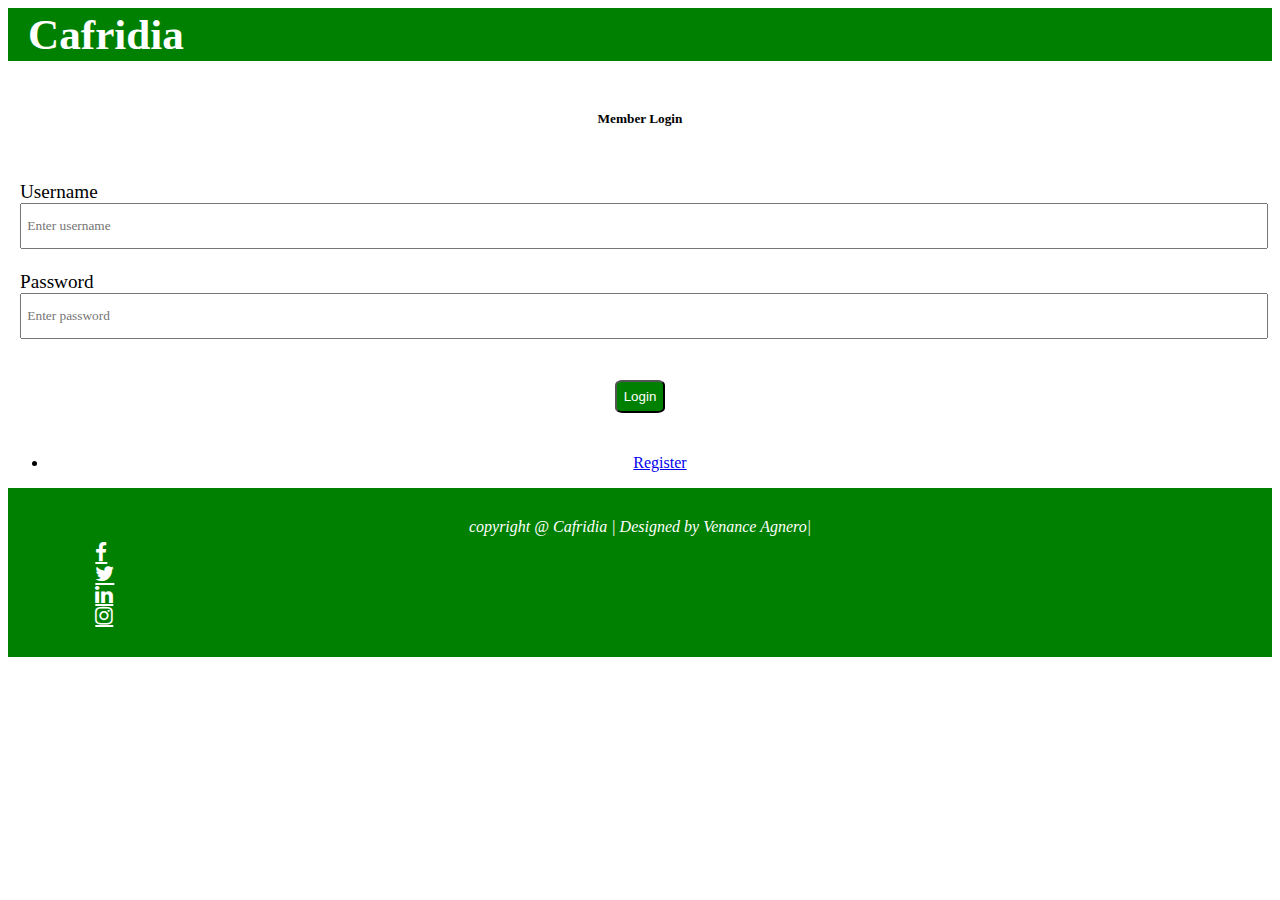
==== index.html @ 02c2229d "added new file" ====
<!DOCTYPE html>
<html lang="en">

<head>
    <meta charset="utf-8">
    <meta http-equiv="X-UA-Compatible" content="IE=edge">
    <meta name="viewport" content="width= device-width initial-scale =1.0">
    <link rel="stylesheet" href="/css/materialize.min.css">
    <!--Import Google Icon Font-->
    <link href="https://fonts.googleapis.com/icon?family=Material+Icons" rel="stylesheet">
    <link rel="stylesheet" href="https://cdnjs.cloudflare.com/ajax/libs/font-awesome/4.7.0/css/font-awesome.min.css">
    <link rel="stylesheet" href="/css/app.css">
    <script type="text/javascript" src=" /js/materialize.min.js"></script>
    <title>Cafrida</title>
</head>

<body>
    <header>
        <h2> Cafridia</h2>
    </header>

    <div class="main-body row">
        <div class="body-item col l8 m6 s12">
            <img src="/image/img/Cimg3.png" alt="" class="sideImg" />
        </div>

        <div class="body-item col l4 m6 s12 ">
            <form>
                <h5 class="form-title "> Member Login</h5>

                <div class="divider "></div>

                <div class="input-form ">

                    <div class="input-field ">
                        <div>
                            <label for="Lname "> Username</label>
                        </div>

                        <input type="text" placeholder=" Enter username" id="Username " class="validate " required />
                    </div>
                    <div class="input-field ">
                        <div class="input-label">
                            <label for="Passname "> Password</label>
                        </div>
                        <input type="text" placeholder=" Enter password " id="Password" class="validate " required />

                    </div>

                    <div class="submit-Btn ">
                        <button> Login</button>
                    </div>
                </div>


            </form>
            <div class="acount ">
                <ul>
                    <li>
                        <a href="/pages/register.html"> Register</a>
                    </li>
                </ul>
            </div>

        </div>

    </div>

    <script src="/js/ui.js"></script>
    <script src="/js/app.js"></script>



    <footer>
        <div class="footer-items row ">
            <div class="footer-text col l8 m6 s12">
                <em> copyright @ Cafridia | Designed by Venance Agnero| </em>
            </div>
            <div class="socialmedia-items col l4 m6 s12 row">
                <div class=" socialmedialink col">
                    <a href=" " class="fa fa-facebook"> </a>
                </div>
                <div class=" socialmedialink col">
                    <a href=" " class="fa fa-twitter"> </a>
                </div>
                <div class=" socialmedialink col">
                    <a href=" " class="fa fa-linkedin"> </a>
                </div>

                <div class="socialmedialink col">
                    <a href=" " class="fa fa-instagram"> </a>
                </div>
            </div>
        </div>
    </footer>

</body>

</html>
---- css/app.css ----
/* header style*/

header {
    background-color: green;
    color: white;
    margin: 0px;
}

h2 {
    font-family: 'Times New Roman', Times, serif;
    padding-left: 20px;
    font-size: 2.7em;
    padding-top: 2px;
    padding-bottom: 2px;
    margin: 0px;
}


/* layout styles */

nav {
    height: 50px;
    background-color: black;
    padding-top: 0;
}

nav a {
    color: var(--title);
    color: white;
    font-family: Cambria, Cochin, Georgia, Times, 'Times New Roman', serif;
}

nav .navbar-trigger {
    margin: 0;
}


/* main body style*/

.main-body {
    margin: 0px;
    padding: 0px;
}

.listcontainer {
    margin-top: 20px;
}

.sideImg {
    width: 100%;
    margin: 0px;
    padding: 0px;
}

.body-item {
    margin: 0px;
    padding: 0px;
}


/*Annoucement and message page style */

.announcement-item {
    width: 80%;
    margin: auto;
    margin-top: 40px;
    font-family: Cambria, Cochin, Georgia, Times, 'Times New Roman', serif;
}

.title {
    text-align: center;
    margin-bottom: 20px;
    font-family: Cambria, Cochin, Georgia, Times, 'Times New Roman', serif;
}

.announcetitle h6 {
    font-weight: bold;
    font-size: 1.3em;
}

.announcedate {
    text-align: right;
}

.createAnnounce {
    text-align: right;
    margin-right: 20px;
}

.announce-detail,
.message-detail {
    font-size: 1.2em;
}

.message-item {
    margin-top: 20px;
}

.message-item .message {
    border-radius: 15%;
    width: 60%;
    margin: auto;
}

.messagedate {
    text-align: right;
    padding-right: 50px;
}

.mesSenderPhoto {
    width: 60px;
}


/* member profile*/

.mphoto {
    width: 100px;
}

.M-Fname {
    font-weight: bold;
}

.editmessage {
    text-align: right;
}

.member-portal {
    height: 450px;
}


/* form-styles */

form {
    padding-top: 10px;
}

.input-form {
    margin-top: 10px;
    border: 1px solid white;
    padding: 10px;
}

.input-field {
    border: 1px solid white;
}

.input-field input {
    width: 100%;
    box-shadow: none !important;
    -webkit-box-shadow: none !important;
    font-family: 'Times New Roman', Times, serif;
    height: 40px;
}

.form-title {
    text-align: center;
    font-family: 'Times New Roman', Times, serif;
}

.input-field {
    margin-top: 20px;
}

textarea {
    height: 200px;
}

label {
    font-size: 1.2em;
    font-family: 'Times New Roman', Times, serif;
}

.submit-Btn {
    margin-top: 40px;
    text-align: center;
}

button {
    padding: 7px;
    background-color: green;
    color: white;
    border-radius: 15%;
}

.acount {
    text-align: center;
    margin-top: 30px;
}


/*footer style*/

footer {
    background-color: green;
    color: white;
    padding-top: 10px;
    padding-bottom: 10px;
}

.footer-items {
    margin-bottom: 0px;
    padding: 20px;
}

.footer-text {
    text-align: center;
}

.socialmedia-items {
    margin-top: 7px;
}

.socialmedialink {
    margin-left: 5.5%;
    margin-right: 5.5%;
}

.socialmedialink .fa {
    color: white;
    font-size: 1.3em;
}
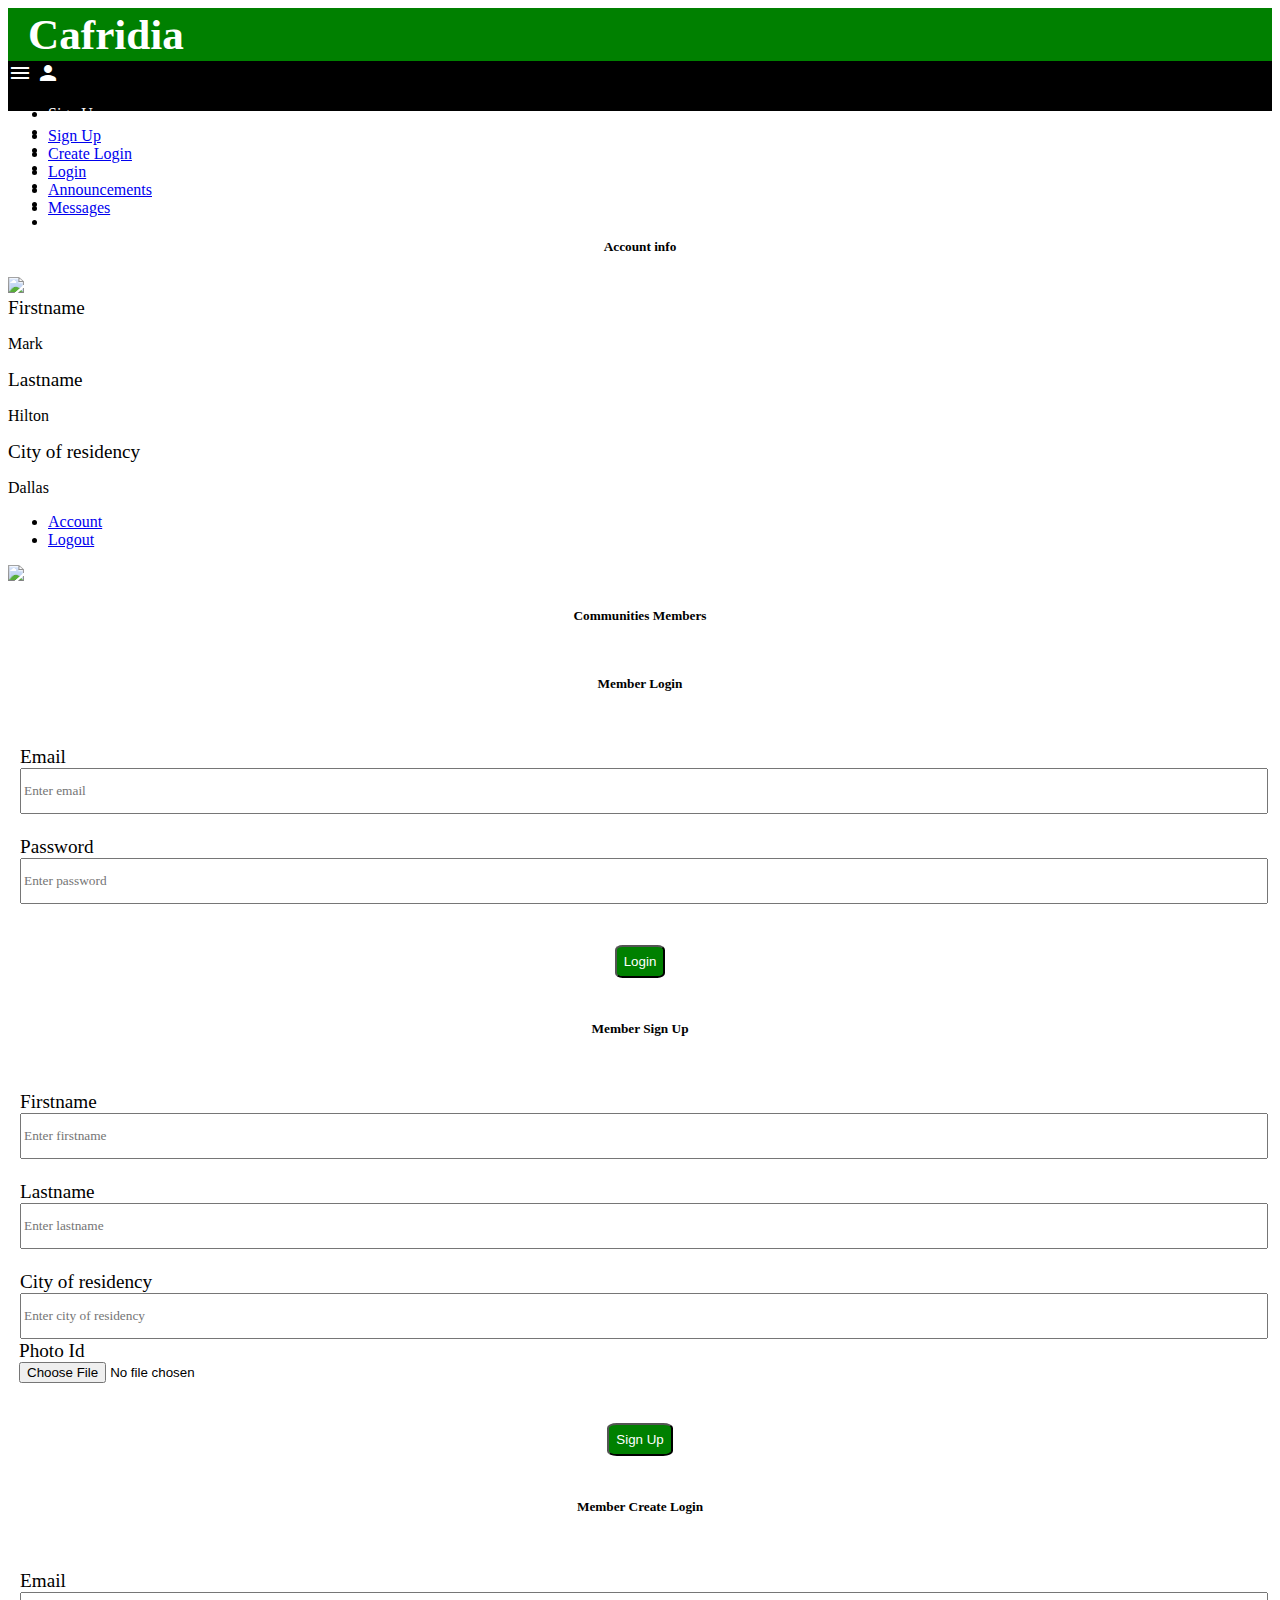
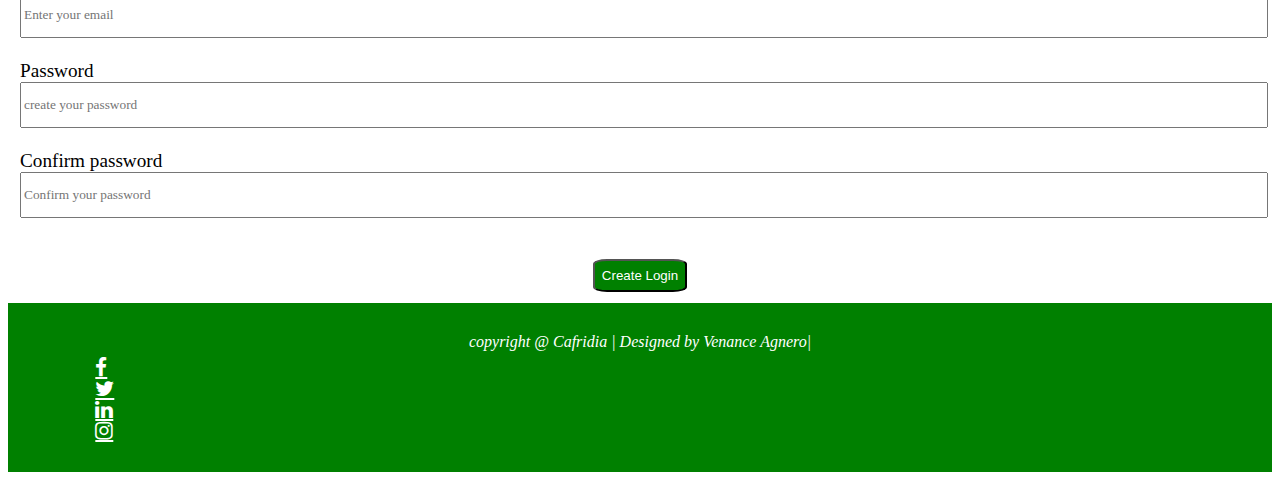
==== commit ee9fb73c: "Update index.html" ====
--- a/index.html
+++ b/index.html
@@ -15,80 +15,248 @@
 </head>
 
 <body>
+
     <header>
         <h2> Cafridia</h2>
     </header>
 
-    <div class="main-body row">
-        <div class="body-item col l8 m6 s12">
-            <img src="/image/img/Cimg3.png" alt="" class="sideImg" />
-        </div>
-
-        <div class="body-item col l4 m6 s12 ">
-            <form>
-                <h5 class="form-title "> Member Login</h5>
-
-                <div class="divider "></div>
-
-                <div class="input-form ">
-
-                    <div class="input-field ">
-                        <div>
-                            <label for="Lname "> Username</label>
-                        </div>
-
-                        <input type="text" placeholder=" Enter username" id="Username " class="validate " required />
-                    </div>
-                    <div class="input-field ">
-                        <div class="input-label">
-                            <label for="Passname "> Password</label>
-                        </div>
-                        <input type="text" placeholder=" Enter password " id="Password" class="validate " required />
-
-                    </div>
-
-                    <div class="submit-Btn ">
-                        <button> Login</button>
-                    </div>
-                </div>
-
-
+
+    <nav class=" nav-wrapper ">
+        <!--small screen navigation icon-->
+        <div class="container ">
+            <a class="right sidenav-trigger" data-target="side-menu"> <i class="material-icons"> menu</i></a>
+            <a class="left sidenav-trigger logged-in" data-target="user-account"> <i class="material-icons">person</i></a>
+        </div>
+
+        <!--large screen navigation  bar links-->
+        <ul class=" navbar left hide-on-med-and-down ">
+            <li class="logged-out"><a href="#" class="waves-effet modal-trigger" data-target="modal-signup"> Sign Up</a></li>
+            <li class="logged-out"><a href="#" class="waves-effet modal-trigger" data-target="modal-createlogin"> Create Login</a></li>
+            <li class="logged-out"><a href="#" class="waves-effet modal-trigger" data-target="modal-login"> Login</a></li>
+            <li class="logged-in"><a href="/pages/announcements.html" class="waves-effet"> Announcements</a></li>
+            <li class="logged-in"><a href="/pages/messages.html" class="waves-effet"> Messages</a></li>
+            <li class="logged-in"><a href="#" class="waves-effet modal-trigger" data-target="modal-account"> Account</a></li>
+            <li class="logged-in"><a href="#" class="waves-effet" id="log-out"> Logout</a></li>
+        </ul>
+    </nav>
+
+
+    <!--small screen navigation links-->
+    <ul id="side-menu" class="sidenav side-menu">
+        <li class="logged-out"><a href="#" class="waves-effet modal-trigger " data-target="modal-signup"> Sign Up</a></li>
+        <li class="logged-out"><a href="#" class="waves-effet modal-trigger " data-target="modal-createlogin"> Create Login</a></li>
+        <li class="logged-out"><a href="#" class="waves-effet modal-trigger " data-target="modal-login"> Login</a></li>
+        <li class="logged-in"><a href="/pages/announcements.html" class="waves-effet"> Announcements</a></li>
+        <li class="logged-in"><a href="/pages/messages.html" class="waves-effet"> Messages</a></li>
+    </ul>
+
+    <!--user account info-->
+    <div id="modal-account" class="modal">
+        <div class="divider "></div>
+        <div id="account-info" class="user-info">
+            <h5 class="form-title"> Account info</h5>
+            <div class="divider"></div>
+            <div class="infoUser">
+                <div>
+                    <div class="mesSenderPhoto">
+                        <img src="/image/img/profilepic.png" class="responsive-img materialboxed" alt=" ">
+                    </div>
+                </div>
+                <div class="info-field">
+                    <div class="info">
+                        <label for="fname"> Firstname</label>
+                        <p> Mark </p>
+                    </div>
+
+                    <div class="info">
+                        <label for="fname"> Lastname</label>
+                        <p> Hilton </p>
+                    </div>
+
+                    <div class="info">
+                        <label for="fname"> City of residency</label>
+                        <p> Dallas </p>
+                    </div>
+
+                </div>
+            </div>
+
+        </div>
+    </div>
+
+    <ul id="user-account" class="sidenav user-account">
+        <li class="logged-in"><a href="#" class="waves-effet modal-trigger" data-target="modal-account"> Account</a></li>
+        <div class="divider"></div>
+        <li class="logged-in">
+            <a href="#" class="waves-effet" id="log-out"> Logout</a>
+        </li>
+    </ul>
+
+
+    <div class="main-body">
+        <!--logged  out home page-->
+        <div class="image-container logged-out">
+            <img src="/image/img/Cimg3.png" alt=" " class="main-image" />
+        </div>
+
+        <!--logged in home page-->
+        <div class="body-item logged-in" id="Member_Portal">
+            <h5 class="title">Communities Members</h5>
+            <div class="ProfileList-container row">
+
+            </div>
+        </div>
+    </div>
+
+
+
+
+    <!--login form-->
+    <div id="modal-login" class="modal">
+        <div class="UserLogin" id="user-login">
+            <form class="loginform" id="login-form">
+                <h5 class="form-title"> Member Login</h5>
+
+                <div class="divider"></div>
+
+                <div class="input-form">
+
+                    <div class="input-field">
+                        <div>
+                            <label for="email"> Email</label>
+                        </div>
+
+                        <input type="text" placeholder="Enter email" id="login-email" class="validate" required />
+                    </div>
+                    <div class="input-field">
+                        <div class="input-label">
+                            <label for="Passname"> Password</label>
+                        </div>
+                        <input type="text" placeholder="Enter password" id="login-password" class="validate" required />
+                    </div>
+                    <div class="submit-Btn">
+                        <button id="submit"> Login </button>
+                    </div>
+                </div>
             </form>
-            <div class="acount ">
-                <ul>
-                    <li>
-                        <a href="/pages/register.html"> Register</a>
-                    </li>
-                </ul>
-            </div>
-
-        </div>
-
-    </div>
+        </div>
+    </div>
+
+
+    <!-- Register in signing up form -->
+    <div id="modal-signup" class="modal">
+        <div class="UserSignup" id="user-signup">
+            <form class="signupform" id="signup-form">
+                <h5 class="form-title"> Member Sign Up</h5>
+
+                <div class="divider"></div>
+
+                <div class="input-form">
+
+                    <div class="input-field">
+                        <div>
+                            <label for="fname"> Firstname</label>
+                        </div>
+                        <input type="text" id="fname" placeholder="Enter firstname" required />
+                    </div>
+                    <div class="input-field">
+                        <div class="input-label">
+                            <label for="lname"> Lastname</label>
+                        </div>
+                        <input type="text" id="lname" placeholder="Enter lastname" class="validate" required />
+
+                    </div>
+                    <div class="input-field">
+                        <div>
+                            <label for="cofResidency"> City of residency </label>
+                        </div>
+                        <input type="text" id="cofResidency" placeholder="Enter city of residency" class="validate" required />
+
+                    </div>
+                    <div>
+                        <div class="input-label">
+                            <label for="mphoto"> Photo Id</label>
+                        </div>
+                        <input type="file" id="mphotoid" required />
+                    </div>
+
+                    <div class="submit-Btn">
+                        <button id="submit"> Sign Up</button>
+                    </div>
+                </div>
+            </form>
+        </div>
+    </div>
+
+
+    <!--Create authentification credentials to login form-->
+    <div id="modal-createlogin" class="modal">
+        <div class="UsercreateLogin" id="user-create-login">
+            <form class="createloginform" id="createlogin-form">
+                <h5 class="form-title"> Member Create Login</h5>
+
+                <div class="divider"></div>
+
+                <div class="input-form">
+
+                    <div class="input-field">
+                        <div>
+                            <label for="Lname"> Email</label>
+                        </div>
+
+                        <input type="text" placeholder="Enter your email" id="cLog-email" class="validate" required />
+                    </div>
+                    <div class="input-field">
+                        <div class="input-label">
+                            <label for="Passname"> Password</label>
+                        </div>
+                        <input type="text" placeholder="create your password" id="cLog-password" class="validate" required />
+
+                    </div>
+                    <div class="input-field">
+                        <div class="input-label">
+                            <label for="Passname"> Confirm password</label>
+                        </div>
+                        <input type="text" placeholder="Confirm your password" id="cLog-confPassword" class="validate" required />
+                    </div>
+
+                    <div class="submit-Btn">
+                        <button id="submit"> Create Login</button>
+                    </div>
+                </div>
+            </form>
+        </div>
+    </div>
+
 
     <script src="/js/ui.js"></script>
+    <script src="/js/uidata/authui.js"></script>
     <script src="/js/app.js"></script>
+    <script type="module" src="/js/creatauth.js"></script>
+    <script type="module" src="/js/auth.js"></script>
+    <script type="module" src="/js/db/prdb.js"></script>
+    <script src="/js/uidata/prdata.js"></script>
 
 
 
     <footer>
         <div class="footer-items row ">
-            <div class="footer-text col l8 m6 s12">
+            <div class="footer-text col l8 m6 s12 ">
                 <em> copyright @ Cafridia | Designed by Venance Agnero| </em>
             </div>
-            <div class="socialmedia-items col l4 m6 s12 row">
-                <div class=" socialmedialink col">
-                    <a href=" " class="fa fa-facebook"> </a>
-                </div>
-                <div class=" socialmedialink col">
-                    <a href=" " class="fa fa-twitter"> </a>
-                </div>
-                <div class=" socialmedialink col">
-                    <a href=" " class="fa fa-linkedin"> </a>
-                </div>
-
-                <div class="socialmedialink col">
-                    <a href=" " class="fa fa-instagram"> </a>
+            <div class="socialmedia-items col l4 m6 s12 row ">
+                <div class=" socialmedialink col ">
+                    <a href=" " class="fa fa-facebook "> </a>
+                </div>
+                <div class=" socialmedialink col ">
+                    <a href=" " class="fa fa-twitter "> </a>
+                </div>
+                <div class=" socialmedialink col ">
+                    <a href=" " class="fa fa-linkedin "> </a>
+                </div>
+
+                <div class="socialmedialink col ">
+                    <a href=" " class="fa fa-instagram "> </a>
                 </div>
             </div>
         </div>
@@ -96,4 +264,4 @@
 
 </body>
 
-</html>+</html>
--- a/css/app.css
+++ b/css/app.css
@@ -93,13 +93,19 @@
 }
 
 .message-item {
-    margin-top: 20px;
+    margin-top: 40px;
 }
 
 .message-item .message {
-    border-radius: 15%;
+    border-radius: 5%;
     width: 60%;
     margin: auto;
+    position: relative;
+}
+
+.messageinfo {
+    grid-area: details;
+    margin-top: 6px;
 }
 
 .messagedate {
@@ -111,6 +117,32 @@
     width: 60px;
 }
 
+.message-delete {
+    grid-area: delete;
+    position: absolute;
+    top: 10px;
+    right: 10px;
+}
+
+.editprofile {
+    grid-area: edit;
+    position: absolute;
+    top: 30px;
+    right: 120px;
+}
+
+.deleteprofile {
+    grid-area: delete;
+    position: absolute;
+    top: 30px;
+    right: 60px;
+}
+
+.exitaccount {
+    float: right;
+    margin-right: 20px;
+}
+
 
 /* member profile*/
 
@@ -120,6 +152,11 @@
 
 .M-Fname {
     font-weight: bold;
+    font-size: 1.3em;
+}
+
+.M-name {
+    margin-bottom: 15px;
 }
 
 .editmessage {
@@ -135,6 +172,39 @@
 
 form {
     padding-top: 10px;
+}
+
+.accountform {
+    position: relative;
+}
+
+.chatcontainer {
+    width: 90%;
+    margin: auto;
+}
+
+.chatform {
+    width: 70%;
+    margin: auto;
+}
+
+.formchat {
+    width: 90%;
+    margin-left: 70px;
+}
+
+.messageBox {
+    border-radius: 2%;
+    height: 50px;
+    margin-left: 10px;
+}
+
+.send-Btn {
+    margin-top: 28px;
+}
+
+.sendbtn {
+    margin-right: 20px;
 }
 
 .input-form {
